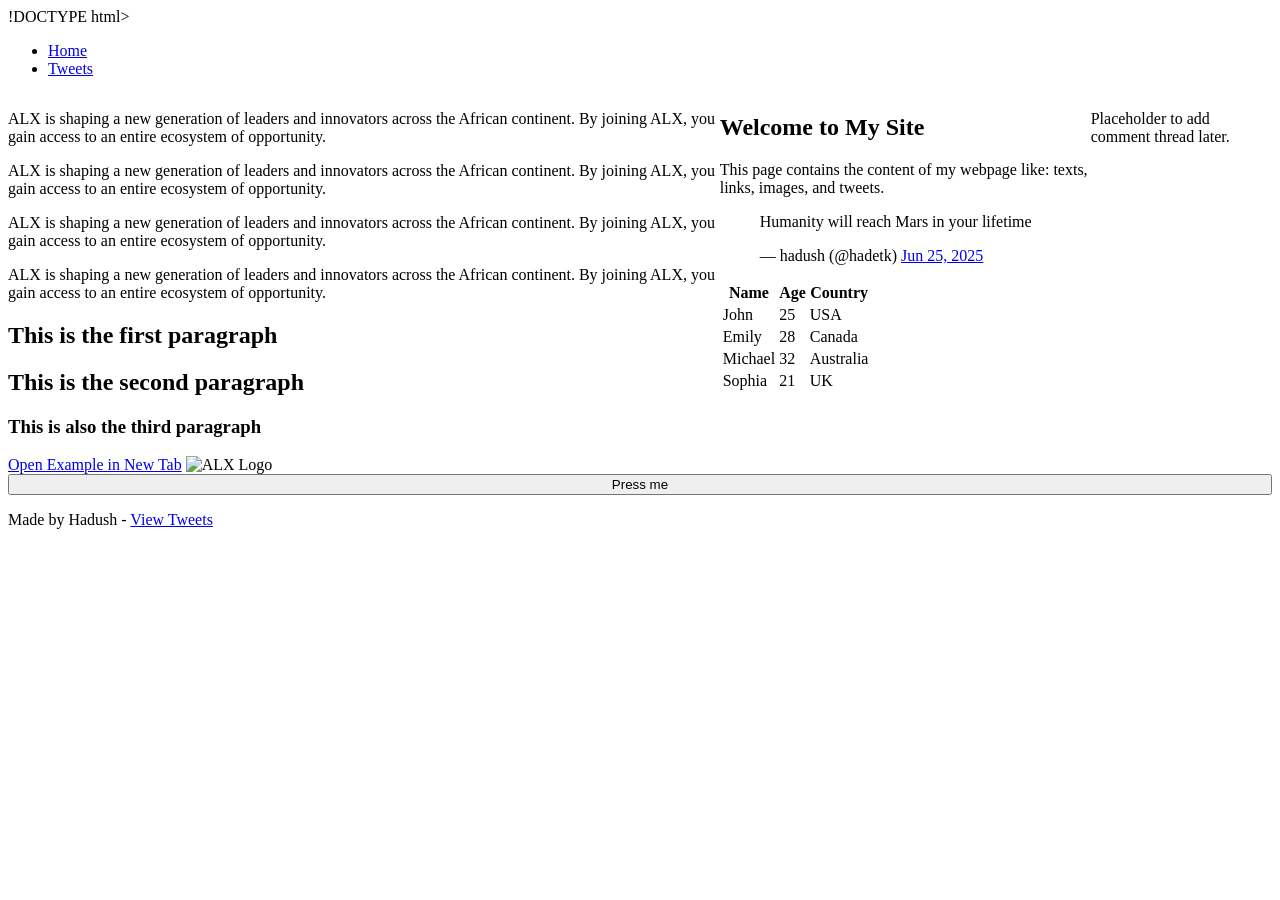
==== alx_html_css/css_basic/index.html @ be50c39e "add new styles.css file" ====
!DOCTYPE html>
<html lang="en">
<head>
    <meta charset="UTF-8" />
    <meta name="viewport" content="width=device-width, initial-scale=1.0" />
    <title>Index</title>
    <script async src="https://platform.twitter.com/widgets.js" charset="utf-8"></script>
    <!--<link href="base.css" rel="stylesheet"> -->
    <link href="styles.css" rel="stylesheet">
</head>
<body>

    <!-- Header -->
    <header>
        <nav>
            <ul>
                <li><a href="index.html">Home</a></li>
                <li><a href="tweets.html">Tweets</a></li>
            </ul>
        </nav>
    </header>

    <!-- Main Content -->
    <main>
        <!-- Optional Introduction Section -->
        <section>
            <p>ALX is shaping a new generation of leaders and innovators across the African continent. By joining ALX, you gain access to an entire ecosystem of opportunity.</p>
            <p>ALX is shaping a new generation of leaders and innovators across the African continent. By joining ALX, you gain access to an entire ecosystem of opportunity.</p>
            <p>ALX is shaping a new generation of leaders and innovators across the African continent. By joining ALX, you gain access to an entire ecosystem of opportunity.</p>
            <p>ALX is shaping a new generation of leaders and innovators across the African continent. By joining ALX, you gain access to an entire ecosystem of opportunity.</p>

            <h1>This is the first paragraph</h1>
            <h2>This is the second paragraph</h2>
            <h3>This is also the third paragraph</h3>

            <a href="https://www.example.com" target="_blank" rel="noopener noreferrer">Open Example in New Tab</a>

            <img src="https://i.ibb.co/gTDZZT8/ALX-Logo-07.png" alt="ALX Logo" />
        </section>

        <!-- Main Article -->
        <article>
            <h1>Welcome to My Site</h1>
            <p>This page contains the content of my webpage like: texts, links, images, and tweets.</p>

            <blockquote class="twitter-tweet">
                <p lang="en" dir="ltr">Humanity will reach Mars in your lifetime</p>
                &mdash; hadush (@hadetk)
                <a href="https://x.com/hadete/status/1937791941464523201">Jun 25, 2025</a>
            </blockquote>

            <!-- Table of Sample Data -->
            <table>
                <thead>
                    <tr>
                        <th>Name</th>
                        <th>Age</th>
                        <th>Country</th>
                    </tr>
                </thead>
                <tbody>
                    <tr><td>John</td><td>25</td><td>USA</td></tr>
                    <tr><td>Emily</td><td>28</td><td>Canada</td></tr>
                    <tr><td>Michael</td><td>32</td><td>Australia</td></tr>
                    <tr><td>Sophia</td><td>21</td><td>UK</td></tr>
                </tbody>
            </table>
        </article>

        <!-- Sidebar Content -->
        <aside>
            <p>Placeholder to add comment thread later.</p>
        </aside>
    </main>
    <button>Press me</button>

    <!-- Footer -->
    <footer>
        <p>Made by Hadush - 
            <a href="tweets.html" target="_blank" aria-label="View my tweets">View Tweets</a>
        </p>
    </footer>

</body>
</html>
---- alx_html_css/css_basic/styles.css ----
body {
  display: flex;
  flex-direction: column;
 /* height: 100vh; /* Optional: makes it take full viewport height */
  /*margin: 0;      /* Removes default margin */
}

/* 2. Make <main> a flex container in a row layout */
main {
  display: flex;
  flex-direction: row;
  flex: auto; /* Allows it to grow and shrink as needed */
}

/* 3. <article> should take 2/3 of the space 
article {
  flex: 2;
  overflow-y: auto; /* Enables vertical scroll 
}

/* 4. <aside> should take 1/3 of the space 
aside {
  flex: 1;
  overflow-y: auto; /* Enables vertical scroll 
}*/
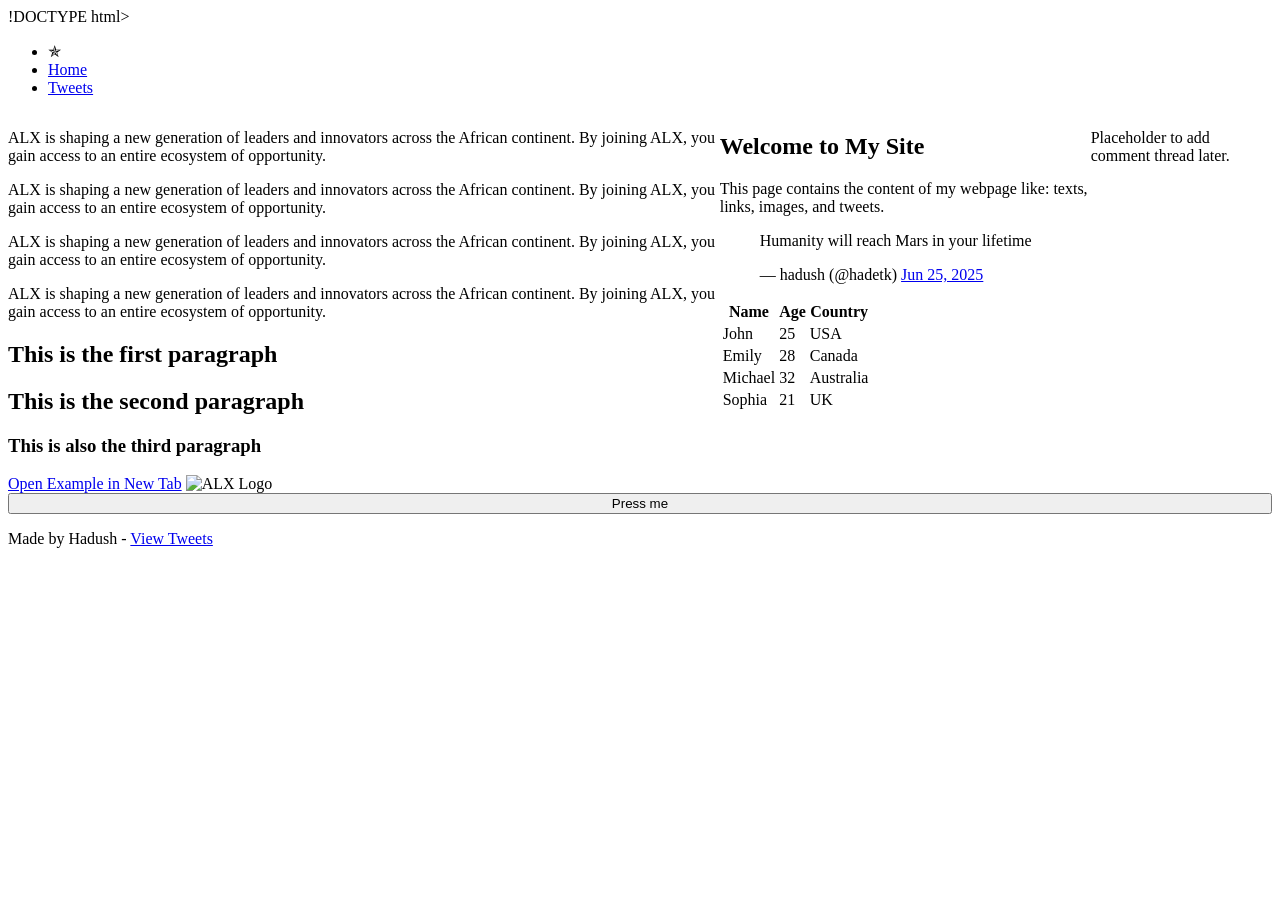
==== commit 633cfa6c: "add logo to index.html file" ====
--- a/alx_html_css/css_basic/index.html
+++ b/alx_html_css/css_basic/index.html
@@ -7,13 +7,15 @@
     <script async src="https://platform.twitter.com/widgets.js" charset="utf-8"></script>
     <!--<link href="base.css" rel="stylesheet"> -->
     <link href="styles.css" rel="stylesheet">
-</head>
-<body>
+</head >
+<body class="works_on_smartphone">
+
 
     <!-- Header -->
-    <header>
+    <header> 
         <nav>
             <ul>
+                <li class="logo">&#x272F;</li>
                 <li><a href="index.html">Home</a></li>
                 <li><a href="tweets.html">Tweets</a></li>
             </ul>
